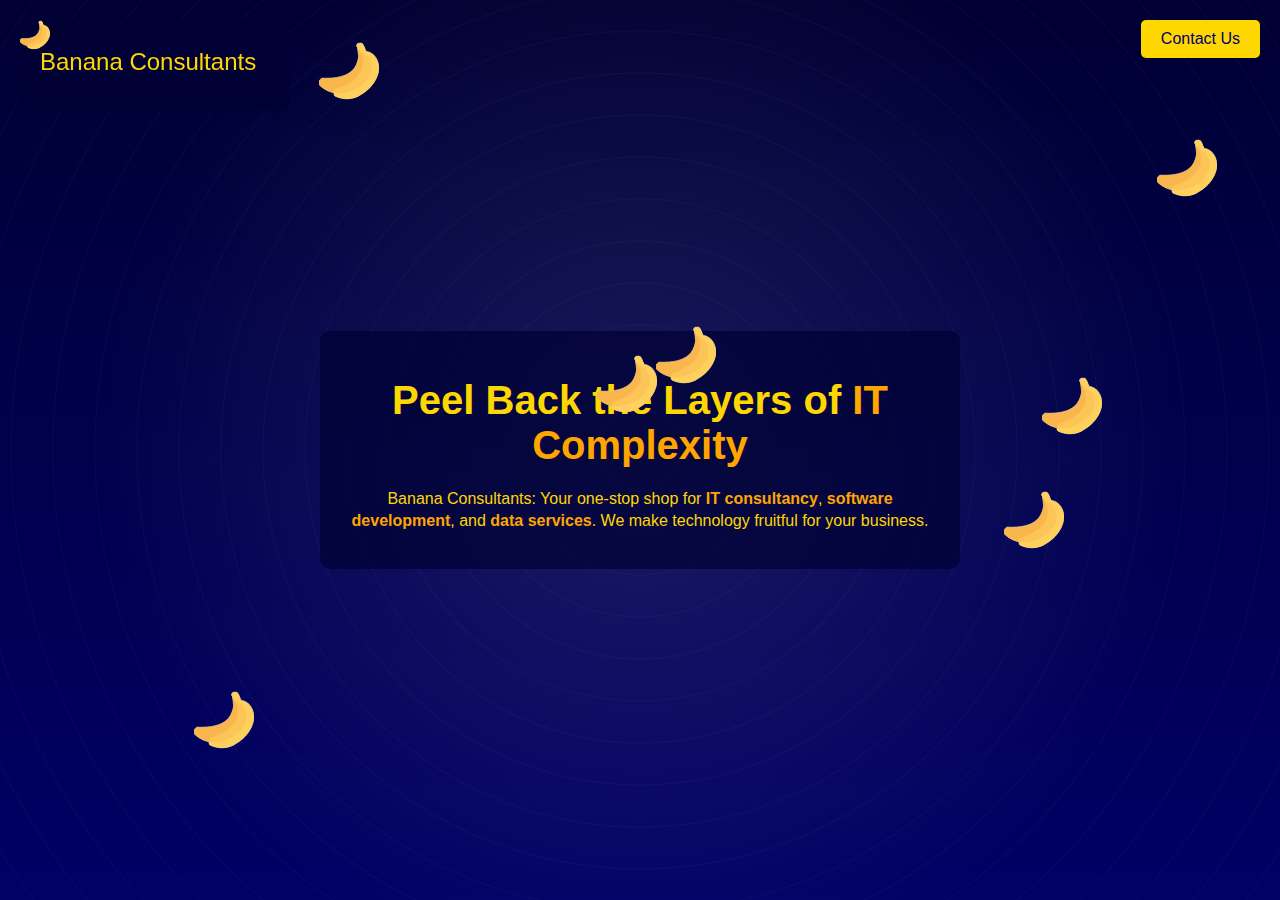
==== index.html @ 64aa1494 "Moved the contact us button to the top right" ====
<!doctype html>
<html lang="en">
<head>
    <meta charset="utf-8">
    <meta name="viewport" content="width=device-width, initial-scale=1">
    <title>Banana Consultants</title>
    <meta name="description" content="">

    <link rel="icon" href="favicon.ico" sizes="any">
    <link rel="icon" href="icon.svg" type="image/svg+xml">
    <link rel="apple-touch-icon" href="icon.png">

    <link rel="manifest" href="site.webmanifest">
    <meta name="theme-color" content="#fafafa">

    <style>
        body {
            margin: 0;
            padding: 0;
            height: 100vh;
            display: flex;
            flex-direction: column;
            justify-content: center;
            align-items: center;
            background: radial-gradient(circle at center, rgba(255, 255, 255, 0.1) 0%, rgba(255, 255, 255, 0) 70%),
            repeating-radial-gradient(circle at center,
                rgba(255, 255, 255, 0) 0px,
                rgba(255, 255, 255, 0) 40px,
                rgba(255, 255, 255, 0.03) 41px,
                rgba(255, 255, 255, 0) 42px
            ),
            linear-gradient(to bottom, #000033, #000066);
            background-size: 100% 100%, 100% 100%, 100% 100%;
            overflow: hidden;
            color: #FFD700;
            font-family: Arial, sans-serif;
        }

        #logo {
            position: absolute;
            top: 20px;
            left: 20px;
            width: 270px;
            z-index: 30;
        }

        #bananas {
            position: fixed;
            top: 0;
            left: 0;
            width: 100%;
            height: 100%;
            pointer-events: none;
            z-index: 20;
        }

        .banana {
            position: absolute;
            width: 60px;
            height: 60px;
            cursor: grab;
            transition: all 0.5s ease-out;
            pointer-events: auto;
        }

        .banana:hover {
            cursor: pointer;
        }

        .banana:active {
            cursor: grabbing;
        }

        #contact {
            position: absolute;
            top: 20px;
            right: 20px;
            padding: 10px 20px;
            font-size: 16px;
            background-color: #FFD700;
            color: #000066;
            border: none;
            border-radius: 5px;
            cursor: pointer;
            z-index: 30;
            text-decoration: none;
            display: inline-block;
        }

        #message {
            text-align: center;
            max-width: 600px;
            padding: 20px;
            z-index: 10;
            background-color: rgba(0, 0, 51, 0.7);
            border-radius: 10px;
        }

        #message h1 {
            font-size: 2.5em;
            margin-bottom: 20px;
        }

        #message p {
            font-size: 1em;
            line-height: 1.4;
        }

        .highlight {
            color: #FFA500;
            font-weight: bold;
        }
    </style>
</head>
<body>
<svg id="logo" viewBox="0 0 270 90">
    <rect x="0" y="0" width="270" height="90" fill="rgba(0, 0, 51, 0.7)" rx="10" ry="10"/>
    <text x="20" y="50" font-size="24" fill="#FFD700">Banana Consultants</text>
    <svg
        height="30px" width="30px" version="1.1" id="Layer_1" xmlns="http://www.w3.org/2000/svg"
        viewBox="0 0 501.306 501.306" xml:space="preserve" fill="#000000"
    >
  <g id="SVGRepo_bgCarrier" stroke-width="0"/>
        <g id="SVGRepo_tracerCarrier" stroke-linecap="round" stroke-linejoin="round" stroke="#CCCCCC"
           stroke-width="6.0156719999999995">
    <path style="fill:#F8B64C;"
          d="M1.829,335.437c3.135-8.359,16.718-26.122,25.078-25.078c44.931,2.09,189.127,4.18,251.82-64.784 c0,0,39.706-32.392,52.245-111.804c0,0-6.269-65.829-11.494-89.861c-1.045-5.224,0-10.449,3.135-14.629l0,0 c4.18-6.269,12.539-8.359,19.853-6.269l14.629,3.135c10.449,3.135,16.718,11.494,17.763,21.943l2.09,59.559 c0,0,86.727,37.616,53.29,163.004c0,0-49.11,141.061-246.596,163.004c0,0-95.086,17.763-180.767-66.873 C-1.306,361.559-0.261,342.751,1.829,335.437z"/>
            <g>
      <path style="fill:#FFD15C;"
            d="M329.927,459.78c0,0-82.547,52.245-193.306,2.09c-12.539-5.224-12.539-31.347-12.539-31.347 c34.482,6.269,58.514,2.09,58.514,2.09c198.531-20.898,247.641-161.959,247.641-161.959 c33.437-125.388-53.29-163.004-53.29-163.004s-11.494-12.539-38.661-21.943c-5.225-10.449-11.494-20.898-15.673-29.257 c-1.045-5.224-1.045-9.404-2.09-12.539c-1.045-5.224,0-10.449,3.135-14.629l0,0c4.18-6.269,12.539-8.359,19.853-6.269l13.584,3.135 c7.314,2.09,12.539,7.314,15.673,13.584c0,0,0,1.045,1.045,1.045l19.853,45.976c0,0,94.041,4.18,107.624,132.702 C501.29,219.453,506.514,367.829,329.927,459.78z"/>
                <path style="fill:#FFD15C;"
                      d="M372.767,39.731c-2.09-6.269-8.359-11.494-15.673-13.584l-13.584-4.18 c-7.314-2.09-14.629,1.045-19.853,6.269l0,0c-3.135,4.18-4.18,9.404-3.135,14.629c1.045,3.135,1.045,8.359,2.09,12.539 c-2.09-2.09-4.18-5.224-5.225-8.359c-3.135-4.18-3.135-9.404-2.09-14.629l0,0c2.09-7.314,8.359-12.539,15.673-13.584l14.629-1.045 c10.449-1.045,19.853,5.224,24.033,14.629L372.767,39.731z"/>
    </g>
            <path style="fill:#FCC556;"
                  d="M376.947,107.649c0,0-11.494-12.539-38.661-21.943c11.494,20.898,20.898,41.796,20.898,41.796 c16.718,78.367-8.359,123.298-8.359,123.298c-34.482,86.727-169.273,136.882-212.114,150.465 c-7.314,2.09-12.539,9.404-13.584,17.763v12.539c34.482,6.269,58.514,2.09,58.514,2.09 c197.486-21.943,246.596-163.004,246.596-163.004C463.673,145.266,376.947,107.649,376.947,107.649z"/>
  </g>
        <g id="SVGRepo_iconCarrier">
    <path style="fill:#F8B64C;"
          d="M1.829,335.437c3.135-8.359,16.718-26.122,25.078-25.078c44.931,2.09,189.127,4.18,251.82-64.784 c0,0,39.706-32.392,52.245-111.804c0,0-6.269-65.829-11.494-89.861c-1.045-5.224,0-10.449,3.135-14.629l0,0 c4.18-6.269,12.539-8.359,19.853-6.269l14.629,3.135c10.449,3.135,16.718,11.494,17.763,21.943l2.09,59.559 c0,0,86.727,37.616,53.29,163.004c0,0-49.11,141.061-246.596,163.004c0,0-95.086,17.763-180.767-66.873 C-1.306,361.559-0.261,342.751,1.829,335.437z"/>
            <g>
      <path style="fill:#FFD15C;"
            d="M329.927,459.78c0,0-82.547,52.245-193.306,2.09c-12.539-5.224-12.539-31.347-12.539-31.347 c34.482,6.269,58.514,2.09,58.514,2.09c198.531-20.898,247.641-161.959,247.641-161.959 c33.437-125.388-53.29-163.004-53.29-163.004s-11.494-12.539-38.661-21.943c-5.225-10.449-11.494-20.898-15.673-29.257 c-1.045-5.224-1.045-9.404-2.09-12.539c-1.045-5.224,0-10.449,3.135-14.629l0,0c4.18-6.269,12.539-8.359,19.853-6.269l13.584,3.135 c7.314,2.09,12.539,7.314,15.673,13.584c0,0,0,1.045,1.045,1.045l19.853,45.976c0,0,94.041,4.18,107.624,132.702 C501.29,219.453,506.514,367.829,329.927,459.78z"/>
                <path style="fill:#FFD15C;"
                      d="M372.767,39.731c-2.09-6.269-8.359-11.494-15.673-13.584l-13.584-4.18 c-7.314-2.09-14.629,1.045-19.853,6.269l0,0c-3.135,4.18-4.18,9.404-3.135,14.629c1.045,3.135,1.045,8.359,2.09,12.539 c-2.09-2.09-4.18-5.224-5.225-8.359c-3.135-4.18-3.135-9.404-2.09-14.629l0,0c2.09-7.314,8.359-12.539,15.673-13.584l14.629-1.045 c10.449-1.045,19.853,5.224,24.033,14.629L372.767,39.731z"/>
    </g>
            <path style="fill:#FCC556;"
                  d="M376.947,107.649c0,0-11.494-12.539-38.661-21.943c11.494,20.898,20.898,41.796,20.898,41.796 c16.718,78.367-8.359,123.298-8.359,123.298c-34.482,86.727-169.273,136.882-212.114,150.465 c-7.314,2.09-12.539,9.404-13.584,17.763v12.539c34.482,6.269,58.514,2.09,58.514,2.09 c197.486-21.943,246.596-163.004,246.596-163.004C463.673,145.266,376.947,107.649,376.947,107.649z"/>
  </g>
</svg>
</svg>

<div id="bananas"></div>

<div id="message">
    <h1>Peel Back the Layers of <span class="highlight">IT Complexity</span></h1>
    <p>Banana Consultants: Your one-stop shop for <span class="highlight">IT consultancy</span>, <span
        class="highlight">software development</span>,
        and <span class="highlight">data services</span>. We make technology fruitful for your business.</p>
</div>

<!--<button id="contact">Contact Us</button>-->
<a href="mailto:connect@bananaconsultants.com" id="contact">Contact Us</a>

<script>
    const bananas = document.getElementById('bananas');
    const bananaSVG = `
  <svg
  height="60px" width="60px" version="1.1" id="Layer_1" xmlns="http://www.w3.org/2000/svg"
  viewBox="0 0 501.306 501.306" xml:space="preserve" fill="#000000"
>
  <g id="SVGRepo_bgCarrier" stroke-width="0"/>
  <g id="SVGRepo_tracerCarrier" stroke-linecap="round" stroke-linejoin="round" stroke="#CCCCCC"
     stroke-width="6.0156719999999995">
    <path style="fill:#F8B64C;"
          d="M1.829,335.437c3.135-8.359,16.718-26.122,25.078-25.078c44.931,2.09,189.127,4.18,251.82-64.784 c0,0,39.706-32.392,52.245-111.804c0,0-6.269-65.829-11.494-89.861c-1.045-5.224,0-10.449,3.135-14.629l0,0 c4.18-6.269,12.539-8.359,19.853-6.269l14.629,3.135c10.449,3.135,16.718,11.494,17.763,21.943l2.09,59.559 c0,0,86.727,37.616,53.29,163.004c0,0-49.11,141.061-246.596,163.004c0,0-95.086,17.763-180.767-66.873 C-1.306,361.559-0.261,342.751,1.829,335.437z"/>
    <g>
      <path style="fill:#FFD15C;"
            d="M329.927,459.78c0,0-82.547,52.245-193.306,2.09c-12.539-5.224-12.539-31.347-12.539-31.347 c34.482,6.269,58.514,2.09,58.514,2.09c198.531-20.898,247.641-161.959,247.641-161.959 c33.437-125.388-53.29-163.004-53.29-163.004s-11.494-12.539-38.661-21.943c-5.225-10.449-11.494-20.898-15.673-29.257 c-1.045-5.224-1.045-9.404-2.09-12.539c-1.045-5.224,0-10.449,3.135-14.629l0,0c4.18-6.269,12.539-8.359,19.853-6.269l13.584,3.135 c7.314,2.09,12.539,7.314,15.673,13.584c0,0,0,1.045,1.045,1.045l19.853,45.976c0,0,94.041,4.18,107.624,132.702 C501.29,219.453,506.514,367.829,329.927,459.78z"/>
      <path style="fill:#FFD15C;"
            d="M372.767,39.731c-2.09-6.269-8.359-11.494-15.673-13.584l-13.584-4.18 c-7.314-2.09-14.629,1.045-19.853,6.269l0,0c-3.135,4.18-4.18,9.404-3.135,14.629c1.045,3.135,1.045,8.359,2.09,12.539 c-2.09-2.09-4.18-5.224-5.225-8.359c-3.135-4.18-3.135-9.404-2.09-14.629l0,0c2.09-7.314,8.359-12.539,15.673-13.584l14.629-1.045 c10.449-1.045,19.853,5.224,24.033,14.629L372.767,39.731z"/>
    </g>
    <path style="fill:#FCC556;"
          d="M376.947,107.649c0,0-11.494-12.539-38.661-21.943c11.494,20.898,20.898,41.796,20.898,41.796 c16.718,78.367-8.359,123.298-8.359,123.298c-34.482,86.727-169.273,136.882-212.114,150.465 c-7.314,2.09-12.539,9.404-13.584,17.763v12.539c34.482,6.269,58.514,2.09,58.514,2.09 c197.486-21.943,246.596-163.004,246.596-163.004C463.673,145.266,376.947,107.649,376.947,107.649z"/>
  </g>
  <g id="SVGRepo_iconCarrier">
    <path style="fill:#F8B64C;"
          d="M1.829,335.437c3.135-8.359,16.718-26.122,25.078-25.078c44.931,2.09,189.127,4.18,251.82-64.784 c0,0,39.706-32.392,52.245-111.804c0,0-6.269-65.829-11.494-89.861c-1.045-5.224,0-10.449,3.135-14.629l0,0 c4.18-6.269,12.539-8.359,19.853-6.269l14.629,3.135c10.449,3.135,16.718,11.494,17.763,21.943l2.09,59.559 c0,0,86.727,37.616,53.29,163.004c0,0-49.11,141.061-246.596,163.004c0,0-95.086,17.763-180.767-66.873 C-1.306,361.559-0.261,342.751,1.829,335.437z"/>
    <g>
      <path style="fill:#FFD15C;"
            d="M329.927,459.78c0,0-82.547,52.245-193.306,2.09c-12.539-5.224-12.539-31.347-12.539-31.347 c34.482,6.269,58.514,2.09,58.514,2.09c198.531-20.898,247.641-161.959,247.641-161.959 c33.437-125.388-53.29-163.004-53.29-163.004s-11.494-12.539-38.661-21.943c-5.225-10.449-11.494-20.898-15.673-29.257 c-1.045-5.224-1.045-9.404-2.09-12.539c-1.045-5.224,0-10.449,3.135-14.629l0,0c4.18-6.269,12.539-8.359,19.853-6.269l13.584,3.135 c7.314,2.09,12.539,7.314,15.673,13.584c0,0,0,1.045,1.045,1.045l19.853,45.976c0,0,94.041,4.18,107.624,132.702 C501.29,219.453,506.514,367.829,329.927,459.78z"/>
      <path style="fill:#FFD15C;"
            d="M372.767,39.731c-2.09-6.269-8.359-11.494-15.673-13.584l-13.584-4.18 c-7.314-2.09-14.629,1.045-19.853,6.269l0,0c-3.135,4.18-4.18,9.404-3.135,14.629c1.045,3.135,1.045,8.359,2.09,12.539 c-2.09-2.09-4.18-5.224-5.225-8.359c-3.135-4.18-3.135-9.404-2.09-14.629l0,0c2.09-7.314,8.359-12.539,15.673-13.584l14.629-1.045 c10.449-1.045,19.853,5.224,24.033,14.629L372.767,39.731z"/>
    </g>
    <path style="fill:#FCC556;"
          d="M376.947,107.649c0,0-11.494-12.539-38.661-21.943c11.494,20.898,20.898,41.796,20.898,41.796 c16.718,78.367-8.359,123.298-8.359,123.298c-34.482,86.727-169.273,136.882-212.114,150.465 c-7.314,2.09-12.539,9.404-13.584,17.763v12.539c34.482,6.269,58.514,2.09,58.514,2.09 c197.486-21.943,246.596-163.004,246.596-163.004C463.673,145.266,376.947,107.649,376.947,107.649z"/>
  </g>
</svg>
  `;

    class Banana {
        constructor() {
            this.element = document.createElement('div');
            this.element.classList.add('banana');
            this.element.innerHTML = bananaSVG;
            this.x = Math.random() * (window.innerWidth - 60);
            this.y = Math.random() * (window.innerHeight - 60);

            // Base speed
            const baseSpeed = 0.5;

            // Random speed multiplier between 1 and 1.25
            const speedMultiplier = 1 + (Math.random() * 0.5);

            this.vx = ((Math.random() - 0.5) * baseSpeed) * speedMultiplier;
            this.vy = ((Math.random() - 0.5) * baseSpeed) * speedMultiplier;

            this.element.style.left = `${this.x}px`;
            this.element.style.top = `${this.y}px`;
            bananas.appendChild(this.element);
            this.setupDragging();

            this.originalSpeed = Math.sqrt(this.vx * this.vx + this.vy * this.vy);
            this.collisionTime = 0;
            this.isColliding = false;
        }

        setupDragging() {
            let isDragging = false;
            let startX, startY;

            this.element.addEventListener('mousedown', (e) => {
                isDragging = true;
                startX = e.clientX - this.x;
                startY = e.clientY - this.y;
                this.element.style.transition = 'none';
            });

            document.addEventListener('mousemove', (e) => {
                if (isDragging) {
                    this.x = e.clientX - startX;
                    this.y = e.clientY - startY;
                    this.element.style.left = `${this.x}px`;
                    this.element.style.top = `${this.y}px`;
                }
            });

            document.addEventListener('mouseup', () => {
                isDragging = false;
                this.element.style.transition = 'all 0.5s ease-out';
            });
        }

        static checkCollision(banana1, banana2) {
            const dx = banana1.x - banana2.x;
            const dy = banana1.y - banana2.y;
            const distance = Math.sqrt(dx * dx + dy * dy);
            return distance < 60; // Assuming banana width is 60px
        }

        update(otherBananas, deltaTime) {
            if (this.isColliding) {
                this.collisionTime += deltaTime;
                if (this.collisionTime >= 300) { // 300 ms = 0.3 seconds
                    this.isColliding = false;
                    this.collisionTime = 0;
                } else {
                    // Non-linear slowdown
                    const progress = this.collisionTime / 300;
                    const speedFactor = 2 - Math.pow(progress, 2); // Quadratic easing
                    const currentSpeed = this.originalSpeed * speedFactor;
                    const angle = Math.atan2(this.vy, this.vx);
                    this.vx = Math.cos(angle) * currentSpeed;
                    this.vy = Math.sin(angle) * currentSpeed;
                }
            }

            this.x += this.vx;
            this.y += this.vy;

            // Check for collisions with other bananas
            otherBananas.forEach(otherBanana => {
                if (otherBanana !== this && Banana.checkCollision(this, otherBanana)) {
                    if (!this.isColliding) {
                        // Double the speed
                        const angle = Math.atan2(this.vy, this.vx);
                        this.vx = Math.cos(angle) * this.originalSpeed * 2;
                        this.vy = Math.sin(angle) * this.originalSpeed * 2;
                        this.isColliding = true;
                        this.collisionTime = 0;
                    }
                    // Simple collision response (exchange velocities)
                    const tempVx = this.vx;
                    const tempVy = this.vy;
                    this.vx = otherBanana.vx;
                    this.vy = otherBanana.vy;
                    otherBanana.vx = tempVx;
                    otherBanana.vy = tempVy;
                }
            });

            // Bounce off walls
            if (this.x <= 0 || this.x >= window.innerWidth - 60) {
                this.vx = -this.vx;
            }
            if (this.y <= 0 || this.y >= window.innerHeight - 60) {
                this.vy = -this.vy;
            }

            this.element.style.left = `${this.x}px`;
            this.element.style.top = `${this.y}px`;
        }
    }

    const minBananas = 5;
    const maxBananas = 10;
    const numberOfBananas = Math.floor(Math.random() * (maxBananas - minBananas + 1)) + minBananas;

    const bananasArray = Array.from({length: numberOfBananas}, () => new Banana());

    let lastTime = 0;

    function animate(currentTime) {
        if (!lastTime) lastTime = currentTime;
        const deltaTime = currentTime - lastTime;
        lastTime = currentTime;

        bananasArray.forEach(banana => banana.update(bananasArray, deltaTime));
        requestAnimationFrame(animate);
    }

    animate();

    window.addEventListener('resize', () => {
        bananasArray.forEach(banana => {
            banana.x = Math.clamp(banana.x, 0, window.innerWidth - 60);
            banana.y = Math.clamp(banana.y, 0, window.innerHeight - 60);
        });
    });

    // Helper function to clamp a value between a min and max
    Math.clamp = (num, min, max) => Math.min(Math.max(num, min), max);
</script>
</body>
</html>
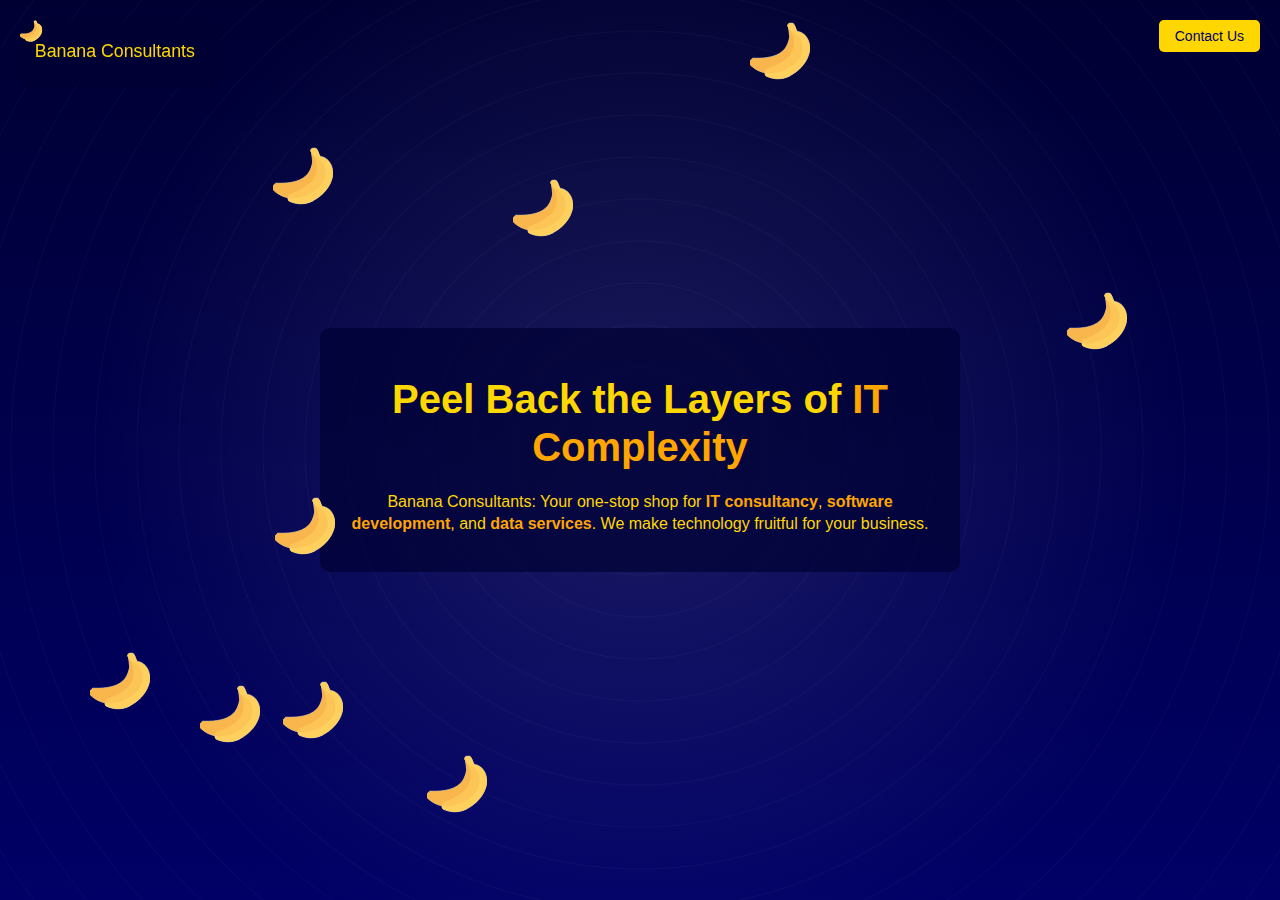
==== commit 33908acd: "Making it look better on mobile phones" ====
--- a/index.html
+++ b/index.html
@@ -16,7 +16,6 @@
     <style>
         body {
             margin: 0;
-            padding: 0;
             height: 100vh;
             display: flex;
             flex-direction: column;
@@ -34,13 +33,15 @@
             overflow: hidden;
             color: #FFD700;
             font-family: Arial, sans-serif;
+            padding: 20px;
+            box-sizing: border-box;
         }
 
         #logo {
             position: absolute;
             top: 20px;
             left: 20px;
-            width: 270px;
+            width: 200px;
             z-index: 30;
         }
 
@@ -54,29 +55,12 @@
             z-index: 20;
         }
 
-        .banana {
-            position: absolute;
-            width: 60px;
-            height: 60px;
-            cursor: grab;
-            transition: all 0.5s ease-out;
-            pointer-events: auto;
-        }
-
-        .banana:hover {
-            cursor: pointer;
-        }
-
-        .banana:active {
-            cursor: grabbing;
-        }
-
         #contact {
             position: absolute;
             top: 20px;
             right: 20px;
-            padding: 10px 20px;
-            font-size: 16px;
+            padding: 8px 16px;
+            font-size: 14px;
             background-color: #FFD700;
             color: #000066;
             border: none;
@@ -87,18 +71,78 @@
             display: inline-block;
         }
 
+        @media (max-width: 768px) {
+            #logo {
+                width: 150px;
+                top: 10px;
+                left: 10px;
+            }
+
+            #contact {
+                top: 10px;
+                right: 10px;
+                padding: 6px 12px;
+                font-size: 12px;
+            }
+        }
+
+        @media (max-width: 480px) {
+            #logo {
+                width: 120px;
+            }
+
+            #contact {
+                padding: 5px 10px;
+                font-size: 11px;
+            }
+        }
+
+        .banana {
+            position: absolute;
+            width: 60px;
+            height: 60px;
+            cursor: grab;
+            transition: all 0.5s ease-out;
+            pointer-events: auto;
+        }
+
+        @media (max-width: 768px) {
+            .banana {
+                width: 50px;
+                height: 50px;
+            }
+        }
+
+        @media (max-width: 480px) {
+            .banana {
+                width: 40px;
+                height: 40px;
+            }
+        }
+
+        .banana:hover {
+            cursor: pointer;
+        }
+
+        .banana:active {
+            cursor: grabbing;
+        }
+
         #message {
             text-align: center;
             max-width: 600px;
+            width: 90%;
             padding: 20px;
             z-index: 10;
             background-color: rgba(0, 0, 51, 0.7);
             border-radius: 10px;
+            margin: 0 auto;
         }
 
         #message h1 {
             font-size: 2.5em;
             margin-bottom: 20px;
+            line-height: 1.2;
         }
 
         #message p {
@@ -109,6 +153,65 @@
         .highlight {
             color: #FFA500;
             font-weight: bold;
+        }
+
+        @media (max-width: 768px) {
+            #message {
+                width: 95%;
+                padding: 15px;
+            }
+
+            #message h1 {
+                font-size: 2em;
+                margin-bottom: 15px;
+            }
+
+            #message p {
+                font-size: 0.9em;
+            }
+        }
+
+        @media (max-width: 480px) {
+            #message {
+                width: 100%;
+                padding: 10px;
+            }
+
+            #message h1 {
+                font-size: 1.5em;
+                margin-bottom: 10px;
+            }
+
+            #message p {
+                font-size: 0.8em;
+            }
+        }
+
+        @media (max-width: 360px) {
+            body {
+                padding: 10px;
+            }
+
+            #logo {
+                position: absolute;
+                top: 10px;
+                left: 10px;
+                width: 100px;
+                margin: 0;
+            }
+
+            #contact {
+                position: static;
+                display: block;
+                width: 100%;
+                max-width: 200px;
+                margin: 10px auto;
+                text-align: center;
+            }
+
+            #message {
+                margin-top: 20px;
+            }
         }
     </style>
 </head>
@@ -202,8 +305,9 @@
             this.element = document.createElement('div');
             this.element.classList.add('banana');
             this.element.innerHTML = bananaSVG;
-            this.x = Math.random() * (window.innerWidth - 60);
-            this.y = Math.random() * (window.innerHeight - 60);
+            this.size = window.innerWidth <= 480 ? 40 : (window.innerWidth <= 768 ? 50 : 60);
+            this.x = Math.random() * (window.innerWidth - this.size);
+            this.y = Math.random() * (window.innerHeight - this.size);
 
             // Base speed
             const baseSpeed = 0.5;
@@ -254,7 +358,7 @@
             const dx = banana1.x - banana2.x;
             const dy = banana1.y - banana2.y;
             const distance = Math.sqrt(dx * dx + dy * dy);
-            return distance < 60; // Assuming banana width is 60px
+            return distance < (banana1.size + banana2.size) / 2;
         }
 
         update(otherBananas, deltaTime) {
@@ -299,11 +403,13 @@
             });
 
             // Bounce off walls
-            if (this.x <= 0 || this.x >= window.innerWidth - 60) {
+            if (this.x <= 0 || this.x >= window.innerWidth - this.size) {
                 this.vx = -this.vx;
-            }
-            if (this.y <= 0 || this.y >= window.innerHeight - 60) {
+                this.targetX = undefined;
+            }
+            if (this.y <= 0 || this.y >= window.innerHeight - this.size) {
                 this.vy = -this.vy;
+                this.targetY = undefined;
             }
 
             this.element.style.left = `${this.x}px`;
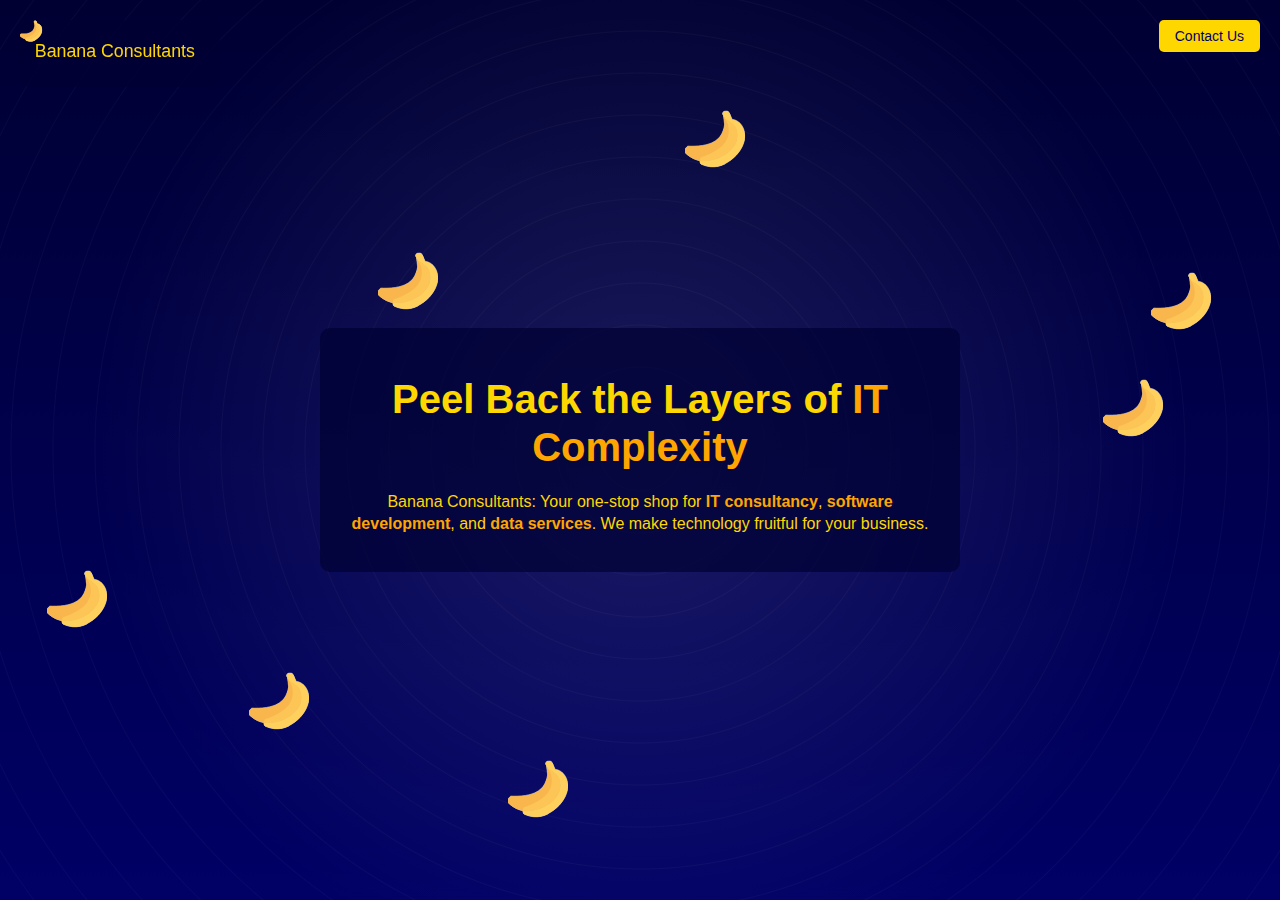
==== commit f610471f: "Trying to fix the touch on mobile phones" ====
--- a/index.html
+++ b/index.html
@@ -326,32 +326,48 @@
             this.originalSpeed = Math.sqrt(this.vx * this.vx + this.vy * this.vy);
             this.collisionTime = 0;
             this.isColliding = false;
+
+            this.element.style.touchAction = 'none'; // Prevent scrolling while touching bananas
         }
 
         setupDragging() {
             let isDragging = false;
             let startX, startY;
 
-            this.element.addEventListener('mousedown', (e) => {
+            const startDrag = (e) => {
                 isDragging = true;
-                startX = e.clientX - this.x;
-                startY = e.clientY - this.y;
+                const clientX = e.clientX || e.touches[0].clientX;
+                const clientY = e.clientY || e.touches[0].clientY;
+                startX = clientX - this.x;
+                startY = clientY - this.y;
                 this.element.style.transition = 'none';
-            });
-
-            document.addEventListener('mousemove', (e) => {
+            };
+
+            const drag = (e) => {
                 if (isDragging) {
-                    this.x = e.clientX - startX;
-                    this.y = e.clientY - startY;
+                    const clientX = e.clientX || (e.touches ? e.touches[0].clientX : startX + this.x);
+                    const clientY = e.clientY || (e.touches ? e.touches[0].clientY : startY + this.y);
+                    this.x = clientX - startX;
+                    this.y = clientY - startY;
                     this.element.style.left = `${this.x}px`;
                     this.element.style.top = `${this.y}px`;
                 }
-            });
-
-            document.addEventListener('mouseup', () => {
+            };
+
+            const endDrag = () => {
                 isDragging = false;
                 this.element.style.transition = 'all 0.5s ease-out';
-            });
+            };
+
+            // Mouse events
+            this.element.addEventListener('mousedown', startDrag);
+            document.addEventListener('mousemove', drag);
+            document.addEventListener('mouseup', endDrag);
+
+            // Touch events
+            this.element.addEventListener('touchstart', startDrag);
+            document.addEventListener('touchmove', drag);
+            document.addEventListener('touchend', endDrag);
         }
 
         static checkCollision(banana1, banana2) {
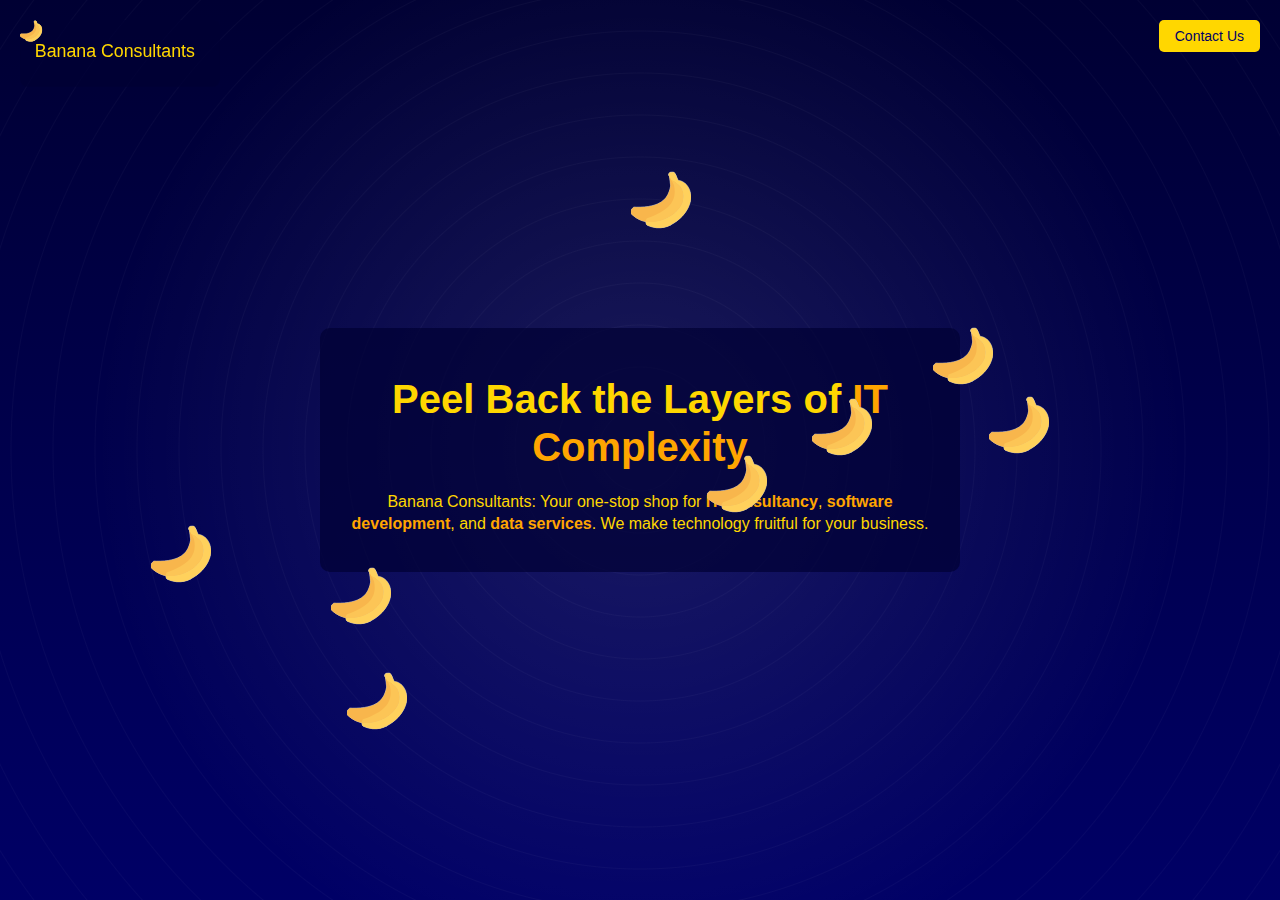
==== commit afd814df: "Updating the email address" ====
--- a/index.html
+++ b/index.html
@@ -262,7 +262,8 @@
 </div>
 
 <!--<button id="contact">Contact Us</button>-->
-<a href="mailto:connect@bananaconsultants.com" id="contact">Contact Us</a>
+<!--<a href="mailto:connect@bananaconsultants.com" id="contact">Contact Us</a>-->
+<a href="mailto:consultbanana@gmail.com" id="contact">Contact Us</a>
 
 <script>
     const bananas = document.getElementById('bananas');
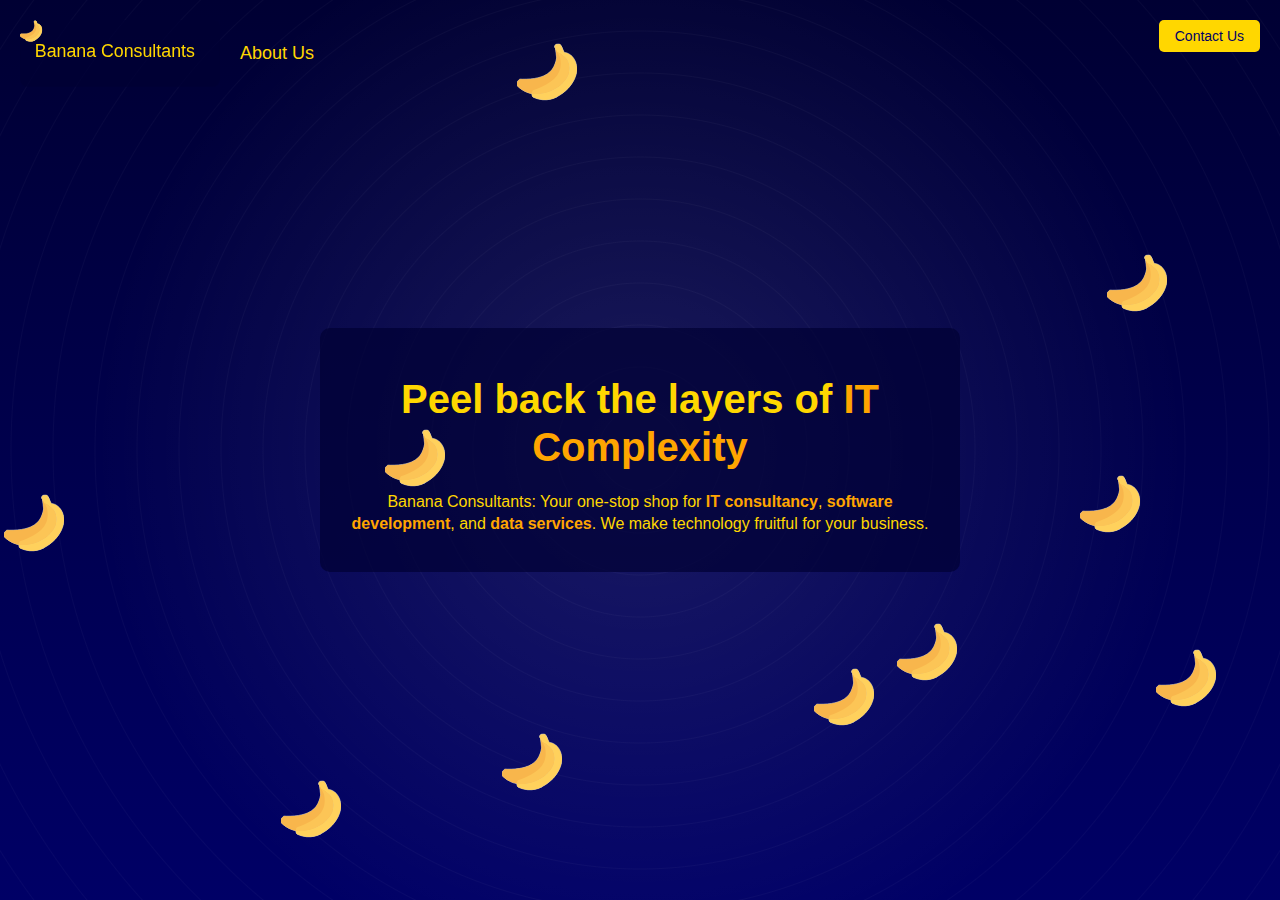
==== commit 380228b5: "Added a blank about-us page" ====
--- a/index.html
+++ b/index.html
@@ -37,12 +37,34 @@
             box-sizing: border-box;
         }
 
-        #logo {
+        #header {
             position: absolute;
             top: 20px;
             left: 20px;
+            display: flex;
+            align-items: center;
+        }
+
+        #logo-link {
+            text-decoration: none;
+            display: flex;
+            align-items: center;
+        }
+
+        #logo {
             width: 200px;
+            height: auto;
             z-index: 30;
+        }
+
+        #about-link {
+            margin-left: 20px;
+            color: #FFD700;
+            text-decoration: none;
+            font-size: 18px;
+            line-height: 1;
+            display: flex;
+            align-items: center;
         }
 
         #bananas {
@@ -72,10 +94,21 @@
         }
 
         @media (max-width: 768px) {
+            #header {
+                flex-direction: column;
+                align-items: flex-start;
+            }
+
             #logo {
                 width: 150px;
-                top: 10px;
-                left: 10px;
+                /*top: 10px;*/
+                /*left: 10px;*/
+            }
+
+            #about-link {
+                margin-left: 0;
+                margin-top: 10px;
+                font-size: 16px;
             }
 
             #contact {
@@ -87,8 +120,17 @@
         }
 
         @media (max-width: 480px) {
+            #header {
+                top: 10px;
+                left: 10px;
+            }
+
             #logo {
                 width: 120px;
+            }
+
+            #about-link {
+                font-size: 14px;
             }
 
             #contact {
@@ -192,14 +234,13 @@
                 padding: 10px;
             }
 
-            #logo {
-                position: absolute;
-                top: 10px;
-                left: 10px;
-                width: 100px;
-                margin: 0;
-            }
-
+            /*#logo {*/
+            /*    position: absolute;*/
+            /*    top: 10px;*/
+            /*    left: 10px;*/
+            /*    width: 100px;*/
+            /*    margin: 0;*/
+            /*}*/
             #contact {
                 position: static;
                 display: block;
@@ -216,46 +257,57 @@
     </style>
 </head>
 <body>
-<svg id="logo" viewBox="0 0 270 90">
-    <rect x="0" y="0" width="270" height="90" fill="rgba(0, 0, 51, 0.7)" rx="10" ry="10"/>
-    <text x="20" y="50" font-size="24" fill="#FFD700">Banana Consultants</text>
-    <svg
-        height="30px" width="30px" version="1.1" id="Layer_1" xmlns="http://www.w3.org/2000/svg"
-        viewBox="0 0 501.306 501.306" xml:space="preserve" fill="#000000"
-    >
+<!--<div style="display: flex; align-items: center; position: absolute; top: 20px; left: 20px; z-index: 30;">
+    <a href="index.html" style="text-decoration: none;">
+
+    </a>
+</div>-->
+<div id="header">
+    <a href="index.html" id="logo-link">
+        <svg id="logo" viewBox="0 0 270 90">
+            <rect x="0" y="0" width="270" height="90" fill="rgba(0, 0, 51, 0.7)" rx="10" ry="10"/>
+            <text x="20" y="50" font-size="24" fill="#FFD700">Banana Consultants</text>
+            <svg
+                height="30px" width="30px" version="1.1" id="Layer_1" xmlns="http://www.w3.org/2000/svg"
+                viewBox="0 0 501.306 501.306" xml:space="preserve" fill="#000000"
+            >
   <g id="SVGRepo_bgCarrier" stroke-width="0"/>
-        <g id="SVGRepo_tracerCarrier" stroke-linecap="round" stroke-linejoin="round" stroke="#CCCCCC"
-           stroke-width="6.0156719999999995">
+                <g id="SVGRepo_tracerCarrier" stroke-linecap="round" stroke-linejoin="round" stroke="#CCCCCC"
+                   stroke-width="6.0156719999999995">
     <path style="fill:#F8B64C;"
           d="M1.829,335.437c3.135-8.359,16.718-26.122,25.078-25.078c44.931,2.09,189.127,4.18,251.82-64.784 c0,0,39.706-32.392,52.245-111.804c0,0-6.269-65.829-11.494-89.861c-1.045-5.224,0-10.449,3.135-14.629l0,0 c4.18-6.269,12.539-8.359,19.853-6.269l14.629,3.135c10.449,3.135,16.718,11.494,17.763,21.943l2.09,59.559 c0,0,86.727,37.616,53.29,163.004c0,0-49.11,141.061-246.596,163.004c0,0-95.086,17.763-180.767-66.873 C-1.306,361.559-0.261,342.751,1.829,335.437z"/>
-            <g>
+                    <g>
       <path style="fill:#FFD15C;"
             d="M329.927,459.78c0,0-82.547,52.245-193.306,2.09c-12.539-5.224-12.539-31.347-12.539-31.347 c34.482,6.269,58.514,2.09,58.514,2.09c198.531-20.898,247.641-161.959,247.641-161.959 c33.437-125.388-53.29-163.004-53.29-163.004s-11.494-12.539-38.661-21.943c-5.225-10.449-11.494-20.898-15.673-29.257 c-1.045-5.224-1.045-9.404-2.09-12.539c-1.045-5.224,0-10.449,3.135-14.629l0,0c4.18-6.269,12.539-8.359,19.853-6.269l13.584,3.135 c7.314,2.09,12.539,7.314,15.673,13.584c0,0,0,1.045,1.045,1.045l19.853,45.976c0,0,94.041,4.18,107.624,132.702 C501.29,219.453,506.514,367.829,329.927,459.78z"/>
-                <path style="fill:#FFD15C;"
-                      d="M372.767,39.731c-2.09-6.269-8.359-11.494-15.673-13.584l-13.584-4.18 c-7.314-2.09-14.629,1.045-19.853,6.269l0,0c-3.135,4.18-4.18,9.404-3.135,14.629c1.045,3.135,1.045,8.359,2.09,12.539 c-2.09-2.09-4.18-5.224-5.225-8.359c-3.135-4.18-3.135-9.404-2.09-14.629l0,0c2.09-7.314,8.359-12.539,15.673-13.584l14.629-1.045 c10.449-1.045,19.853,5.224,24.033,14.629L372.767,39.731z"/>
+                        <path style="fill:#FFD15C;"
+                              d="M372.767,39.731c-2.09-6.269-8.359-11.494-15.673-13.584l-13.584-4.18 c-7.314-2.09-14.629,1.045-19.853,6.269l0,0c-3.135,4.18-4.18,9.404-3.135,14.629c1.045,3.135,1.045,8.359,2.09,12.539 c-2.09-2.09-4.18-5.224-5.225-8.359c-3.135-4.18-3.135-9.404-2.09-14.629l0,0c2.09-7.314,8.359-12.539,15.673-13.584l14.629-1.045 c10.449-1.045,19.853,5.224,24.033,14.629L372.767,39.731z"/>
     </g>
-            <path style="fill:#FCC556;"
-                  d="M376.947,107.649c0,0-11.494-12.539-38.661-21.943c11.494,20.898,20.898,41.796,20.898,41.796 c16.718,78.367-8.359,123.298-8.359,123.298c-34.482,86.727-169.273,136.882-212.114,150.465 c-7.314,2.09-12.539,9.404-13.584,17.763v12.539c34.482,6.269,58.514,2.09,58.514,2.09 c197.486-21.943,246.596-163.004,246.596-163.004C463.673,145.266,376.947,107.649,376.947,107.649z"/>
+                    <path style="fill:#FCC556;"
+                          d="M376.947,107.649c0,0-11.494-12.539-38.661-21.943c11.494,20.898,20.898,41.796,20.898,41.796 c16.718,78.367-8.359,123.298-8.359,123.298c-34.482,86.727-169.273,136.882-212.114,150.465 c-7.314,2.09-12.539,9.404-13.584,17.763v12.539c34.482,6.269,58.514,2.09,58.514,2.09 c197.486-21.943,246.596-163.004,246.596-163.004C463.673,145.266,376.947,107.649,376.947,107.649z"/>
   </g>
-        <g id="SVGRepo_iconCarrier">
+                <g id="SVGRepo_iconCarrier">
     <path style="fill:#F8B64C;"
           d="M1.829,335.437c3.135-8.359,16.718-26.122,25.078-25.078c44.931,2.09,189.127,4.18,251.82-64.784 c0,0,39.706-32.392,52.245-111.804c0,0-6.269-65.829-11.494-89.861c-1.045-5.224,0-10.449,3.135-14.629l0,0 c4.18-6.269,12.539-8.359,19.853-6.269l14.629,3.135c10.449,3.135,16.718,11.494,17.763,21.943l2.09,59.559 c0,0,86.727,37.616,53.29,163.004c0,0-49.11,141.061-246.596,163.004c0,0-95.086,17.763-180.767-66.873 C-1.306,361.559-0.261,342.751,1.829,335.437z"/>
-            <g>
+                    <g>
       <path style="fill:#FFD15C;"
             d="M329.927,459.78c0,0-82.547,52.245-193.306,2.09c-12.539-5.224-12.539-31.347-12.539-31.347 c34.482,6.269,58.514,2.09,58.514,2.09c198.531-20.898,247.641-161.959,247.641-161.959 c33.437-125.388-53.29-163.004-53.29-163.004s-11.494-12.539-38.661-21.943c-5.225-10.449-11.494-20.898-15.673-29.257 c-1.045-5.224-1.045-9.404-2.09-12.539c-1.045-5.224,0-10.449,3.135-14.629l0,0c4.18-6.269,12.539-8.359,19.853-6.269l13.584,3.135 c7.314,2.09,12.539,7.314,15.673,13.584c0,0,0,1.045,1.045,1.045l19.853,45.976c0,0,94.041,4.18,107.624,132.702 C501.29,219.453,506.514,367.829,329.927,459.78z"/>
-                <path style="fill:#FFD15C;"
-                      d="M372.767,39.731c-2.09-6.269-8.359-11.494-15.673-13.584l-13.584-4.18 c-7.314-2.09-14.629,1.045-19.853,6.269l0,0c-3.135,4.18-4.18,9.404-3.135,14.629c1.045,3.135,1.045,8.359,2.09,12.539 c-2.09-2.09-4.18-5.224-5.225-8.359c-3.135-4.18-3.135-9.404-2.09-14.629l0,0c2.09-7.314,8.359-12.539,15.673-13.584l14.629-1.045 c10.449-1.045,19.853,5.224,24.033,14.629L372.767,39.731z"/>
+                        <path style="fill:#FFD15C;"
+                              d="M372.767,39.731c-2.09-6.269-8.359-11.494-15.673-13.584l-13.584-4.18 c-7.314-2.09-14.629,1.045-19.853,6.269l0,0c-3.135,4.18-4.18,9.404-3.135,14.629c1.045,3.135,1.045,8.359,2.09,12.539 c-2.09-2.09-4.18-5.224-5.225-8.359c-3.135-4.18-3.135-9.404-2.09-14.629l0,0c2.09-7.314,8.359-12.539,15.673-13.584l14.629-1.045 c10.449-1.045,19.853,5.224,24.033,14.629L372.767,39.731z"/>
     </g>
-            <path style="fill:#FCC556;"
-                  d="M376.947,107.649c0,0-11.494-12.539-38.661-21.943c11.494,20.898,20.898,41.796,20.898,41.796 c16.718,78.367-8.359,123.298-8.359,123.298c-34.482,86.727-169.273,136.882-212.114,150.465 c-7.314,2.09-12.539,9.404-13.584,17.763v12.539c34.482,6.269,58.514,2.09,58.514,2.09 c197.486-21.943,246.596-163.004,246.596-163.004C463.673,145.266,376.947,107.649,376.947,107.649z"/>
+                    <path style="fill:#FCC556;"
+                          d="M376.947,107.649c0,0-11.494-12.539-38.661-21.943c11.494,20.898,20.898,41.796,20.898,41.796 c16.718,78.367-8.359,123.298-8.359,123.298c-34.482,86.727-169.273,136.882-212.114,150.465 c-7.314,2.09-12.539,9.404-13.584,17.763v12.539c34.482,6.269,58.514,2.09,58.514,2.09 c197.486-21.943,246.596-163.004,246.596-163.004C463.673,145.266,376.947,107.649,376.947,107.649z"/>
   </g>
 </svg>
-</svg>
+        </svg>
+    </a>
+    <a href="about-us.html" id="about-link">About Us</a>
+</div>
+
 
 <div id="bananas"></div>
 
 <div id="message">
-    <h1>Peel Back the Layers of <span class="highlight">IT Complexity</span></h1>
+    <h1>Peel back the layers of <span class="highlight">IT Complexity</span></h1>
     <p>Banana Consultants: Your one-stop shop for <span class="highlight">IT consultancy</span>, <span
         class="highlight">software development</span>,
         and <span class="highlight">data services</span>. We make technology fruitful for your business.</p>
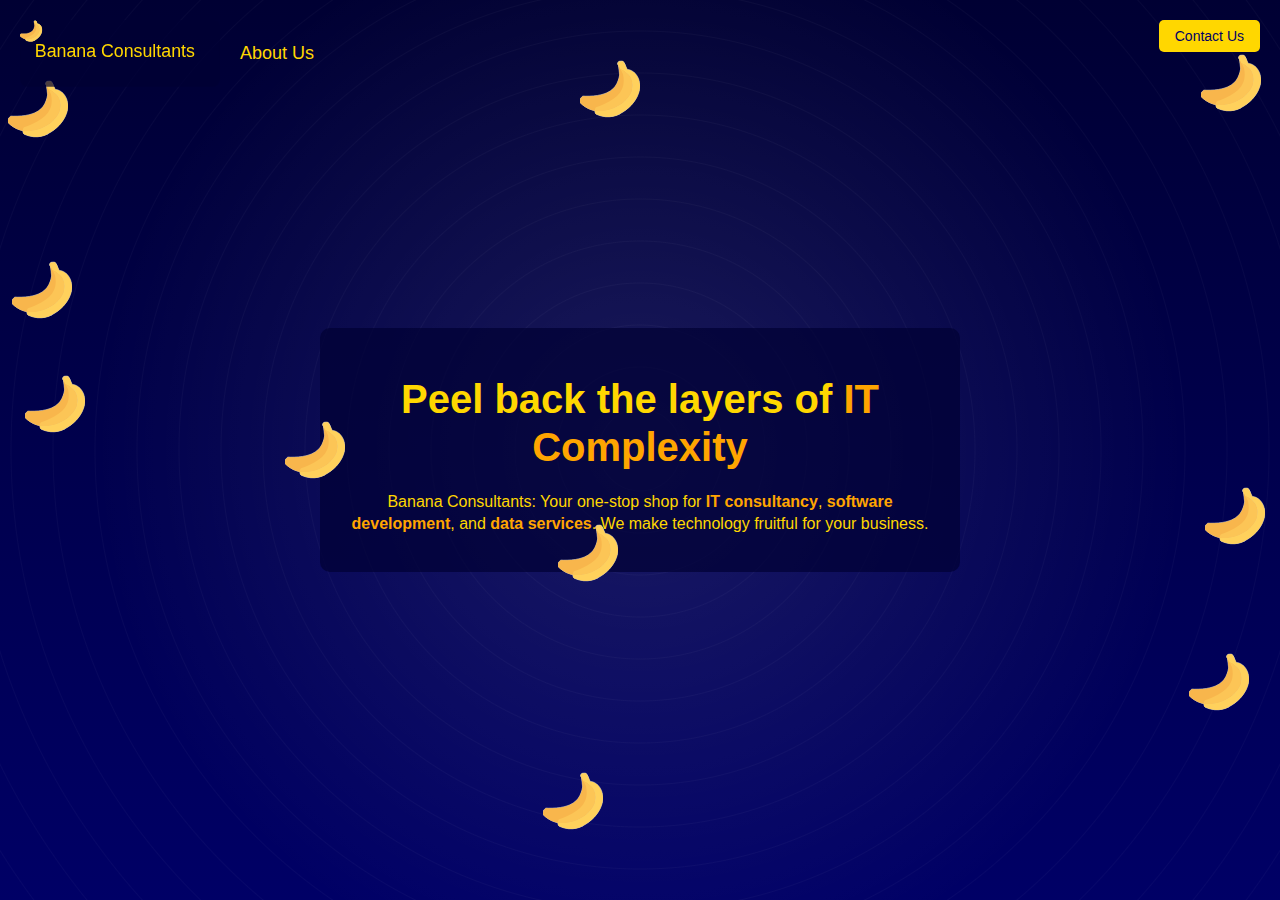
==== commit 752330b5: "Moving the styles to a separate page" ====
--- a/index.html
+++ b/index.html
@@ -12,249 +12,7 @@
 
     <link rel="manifest" href="site.webmanifest">
     <meta name="theme-color" content="#fafafa">
-
-    <style>
-        body {
-            margin: 0;
-            height: 100vh;
-            display: flex;
-            flex-direction: column;
-            justify-content: center;
-            align-items: center;
-            background: radial-gradient(circle at center, rgba(255, 255, 255, 0.1) 0%, rgba(255, 255, 255, 0) 70%),
-            repeating-radial-gradient(circle at center,
-                rgba(255, 255, 255, 0) 0px,
-                rgba(255, 255, 255, 0) 40px,
-                rgba(255, 255, 255, 0.03) 41px,
-                rgba(255, 255, 255, 0) 42px
-            ),
-            linear-gradient(to bottom, #000033, #000066);
-            background-size: 100% 100%, 100% 100%, 100% 100%;
-            overflow: hidden;
-            color: #FFD700;
-            font-family: Arial, sans-serif;
-            padding: 20px;
-            box-sizing: border-box;
-        }
-
-        #header {
-            position: absolute;
-            top: 20px;
-            left: 20px;
-            display: flex;
-            align-items: center;
-        }
-
-        #logo-link {
-            text-decoration: none;
-            display: flex;
-            align-items: center;
-        }
-
-        #logo {
-            width: 200px;
-            height: auto;
-            z-index: 30;
-        }
-
-        #about-link {
-            margin-left: 20px;
-            color: #FFD700;
-            text-decoration: none;
-            font-size: 18px;
-            line-height: 1;
-            display: flex;
-            align-items: center;
-        }
-
-        #bananas {
-            position: fixed;
-            top: 0;
-            left: 0;
-            width: 100%;
-            height: 100%;
-            pointer-events: none;
-            z-index: 20;
-        }
-
-        #contact {
-            position: absolute;
-            top: 20px;
-            right: 20px;
-            padding: 8px 16px;
-            font-size: 14px;
-            background-color: #FFD700;
-            color: #000066;
-            border: none;
-            border-radius: 5px;
-            cursor: pointer;
-            z-index: 30;
-            text-decoration: none;
-            display: inline-block;
-        }
-
-        @media (max-width: 768px) {
-            #header {
-                flex-direction: column;
-                align-items: flex-start;
-            }
-
-            #logo {
-                width: 150px;
-                /*top: 10px;*/
-                /*left: 10px;*/
-            }
-
-            #about-link {
-                margin-left: 0;
-                margin-top: 10px;
-                font-size: 16px;
-            }
-
-            #contact {
-                top: 10px;
-                right: 10px;
-                padding: 6px 12px;
-                font-size: 12px;
-            }
-        }
-
-        @media (max-width: 480px) {
-            #header {
-                top: 10px;
-                left: 10px;
-            }
-
-            #logo {
-                width: 120px;
-            }
-
-            #about-link {
-                font-size: 14px;
-            }
-
-            #contact {
-                padding: 5px 10px;
-                font-size: 11px;
-            }
-        }
-
-        .banana {
-            position: absolute;
-            width: 60px;
-            height: 60px;
-            cursor: grab;
-            transition: all 0.5s ease-out;
-            pointer-events: auto;
-        }
-
-        @media (max-width: 768px) {
-            .banana {
-                width: 50px;
-                height: 50px;
-            }
-        }
-
-        @media (max-width: 480px) {
-            .banana {
-                width: 40px;
-                height: 40px;
-            }
-        }
-
-        .banana:hover {
-            cursor: pointer;
-        }
-
-        .banana:active {
-            cursor: grabbing;
-        }
-
-        #message {
-            text-align: center;
-            max-width: 600px;
-            width: 90%;
-            padding: 20px;
-            z-index: 10;
-            background-color: rgba(0, 0, 51, 0.7);
-            border-radius: 10px;
-            margin: 0 auto;
-        }
-
-        #message h1 {
-            font-size: 2.5em;
-            margin-bottom: 20px;
-            line-height: 1.2;
-        }
-
-        #message p {
-            font-size: 1em;
-            line-height: 1.4;
-        }
-
-        .highlight {
-            color: #FFA500;
-            font-weight: bold;
-        }
-
-        @media (max-width: 768px) {
-            #message {
-                width: 95%;
-                padding: 15px;
-            }
-
-            #message h1 {
-                font-size: 2em;
-                margin-bottom: 15px;
-            }
-
-            #message p {
-                font-size: 0.9em;
-            }
-        }
-
-        @media (max-width: 480px) {
-            #message {
-                width: 100%;
-                padding: 10px;
-            }
-
-            #message h1 {
-                font-size: 1.5em;
-                margin-bottom: 10px;
-            }
-
-            #message p {
-                font-size: 0.8em;
-            }
-        }
-
-        @media (max-width: 360px) {
-            body {
-                padding: 10px;
-            }
-
-            /*#logo {*/
-            /*    position: absolute;*/
-            /*    top: 10px;*/
-            /*    left: 10px;*/
-            /*    width: 100px;*/
-            /*    margin: 0;*/
-            /*}*/
-            #contact {
-                position: static;
-                display: block;
-                width: 100%;
-                max-width: 200px;
-                margin: 10px auto;
-                text-align: center;
-            }
-
-            #message {
-                margin-top: 20px;
-            }
-        }
-    </style>
+    <link rel="stylesheet" href="static/css/styles.css">
 </head>
 <body>
 <!--<div style="display: flex; align-items: center; position: absolute; top: 20px; left: 20px; z-index: 30;">
--- a/static/css/styles.css
+++ b/static/css/styles.css
@@ -0,0 +1,235 @@
+body {
+    margin: 0;
+    height: 100vh;
+    display: flex;
+    flex-direction: column;
+    justify-content: center;
+    align-items: center;
+    background: radial-gradient(circle at center, rgba(255, 255, 255, 0.1) 0%, rgba(255, 255, 255, 0) 70%),
+    repeating-radial-gradient(circle at center,
+        rgba(255, 255, 255, 0) 0px,
+        rgba(255, 255, 255, 0) 40px,
+        rgba(255, 255, 255, 0.03) 41px,
+        rgba(255, 255, 255, 0) 42px
+    ),
+    linear-gradient(to bottom, #000033, #000066);
+    background-size: 100% 100%, 100% 100%, 100% 100%;
+    overflow: hidden;
+    color: #FFD700;
+    font-family: Arial, sans-serif;
+    padding: 20px;
+    box-sizing: border-box;
+}
+
+#header {
+    position: absolute;
+    top: 20px;
+    left: 20px;
+    display: flex;
+    align-items: center;
+}
+
+#logo-link {
+    text-decoration: none;
+    display: flex;
+    align-items: center;
+}
+
+#logo {
+    width: 200px;
+    height: auto;
+    z-index: 30;
+}
+
+#about-link {
+    margin-left: 20px;
+    color: #FFD700;
+    text-decoration: none;
+    font-size: 18px;
+    line-height: 1;
+    display: flex;
+    align-items: center;
+}
+
+#bananas {
+    position: fixed;
+    top: 0;
+    left: 0;
+    width: 100%;
+    height: 100%;
+    pointer-events: none;
+    z-index: 20;
+}
+
+#contact {
+    position: absolute;
+    top: 20px;
+    right: 20px;
+    padding: 8px 16px;
+    font-size: 14px;
+    background-color: #FFD700;
+    color: #000066;
+    border: none;
+    border-radius: 5px;
+    cursor: pointer;
+    z-index: 30;
+    text-decoration: none;
+    display: inline-block;
+}
+
+@media (max-width: 768px) {
+    #logo {
+        width: 150px;
+    }
+
+    #about-link {
+        margin-left: 0;
+        margin-top: 10px;
+        font-size: 16px;
+    }
+
+    #contact {
+        top: 10px;
+        right: 10px;
+        padding: 6px 12px;
+        font-size: 12px;
+    }
+}
+
+@media (max-width: 480px) {
+    #header {
+        top: 10px;
+        left: 10px;
+    }
+
+    #logo {
+        width: 120px;
+    }
+
+    #about-link {
+        font-size: 14px;
+    }
+
+    #contact {
+        padding: 5px 10px;
+        font-size: 11px;
+    }
+}
+
+.banana {
+    position: absolute;
+    width: 60px;
+    height: 60px;
+    cursor: grab;
+    transition: all 0.5s ease-out;
+    pointer-events: auto;
+}
+
+@media (max-width: 768px) {
+    .banana {
+        width: 50px;
+        height: 50px;
+    }
+}
+
+@media (max-width: 480px) {
+    .banana {
+        width: 40px;
+        height: 40px;
+    }
+}
+
+.banana:hover {
+    cursor: pointer;
+}
+
+.banana:active {
+    cursor: grabbing;
+}
+
+#message {
+    text-align: center;
+    max-width: 600px;
+    width: 90%;
+    padding: 20px;
+    z-index: 10;
+    background-color: rgba(0, 0, 51, 0.7);
+    border-radius: 10px;
+    margin: 0 auto;
+}
+
+#message h1 {
+    font-size: 2.5em;
+    margin-bottom: 20px;
+    line-height: 1.2;
+}
+
+#message p {
+    font-size: 1em;
+    line-height: 1.4;
+}
+
+.highlight {
+    color: #FFA500;
+    font-weight: bold;
+}
+
+@media (max-width: 768px) {
+    #message {
+        width: 95%;
+        padding: 15px;
+    }
+
+    #message h1 {
+        font-size: 2em;
+        margin-bottom: 15px;
+    }
+
+    #message p {
+        font-size: 0.9em;
+    }
+}
+
+@media (max-width: 480px) {
+    #message {
+        width: 100%;
+        padding: 10px;
+    }
+
+    #message h1 {
+        font-size: 1.5em;
+        margin-bottom: 10px;
+    }
+
+    #message p {
+        font-size: 0.8em;
+    }
+}
+
+@media (max-width: 360px) {
+    body {
+        padding: 10px;
+    }
+
+    #header {
+        flex-direction: column;
+        align-items: flex-start;
+    }
+
+    #about-link {
+        font-size: 12px; /* Reduce font size for very small screens */
+    }
+
+    #contact {
+        position: static;
+        display: block;
+        width: 100%;
+        max-width: 200px;
+        margin: 10px auto;
+        text-align: center;
+    }
+
+    #message {
+        margin-top: 20px;
+    }
+}
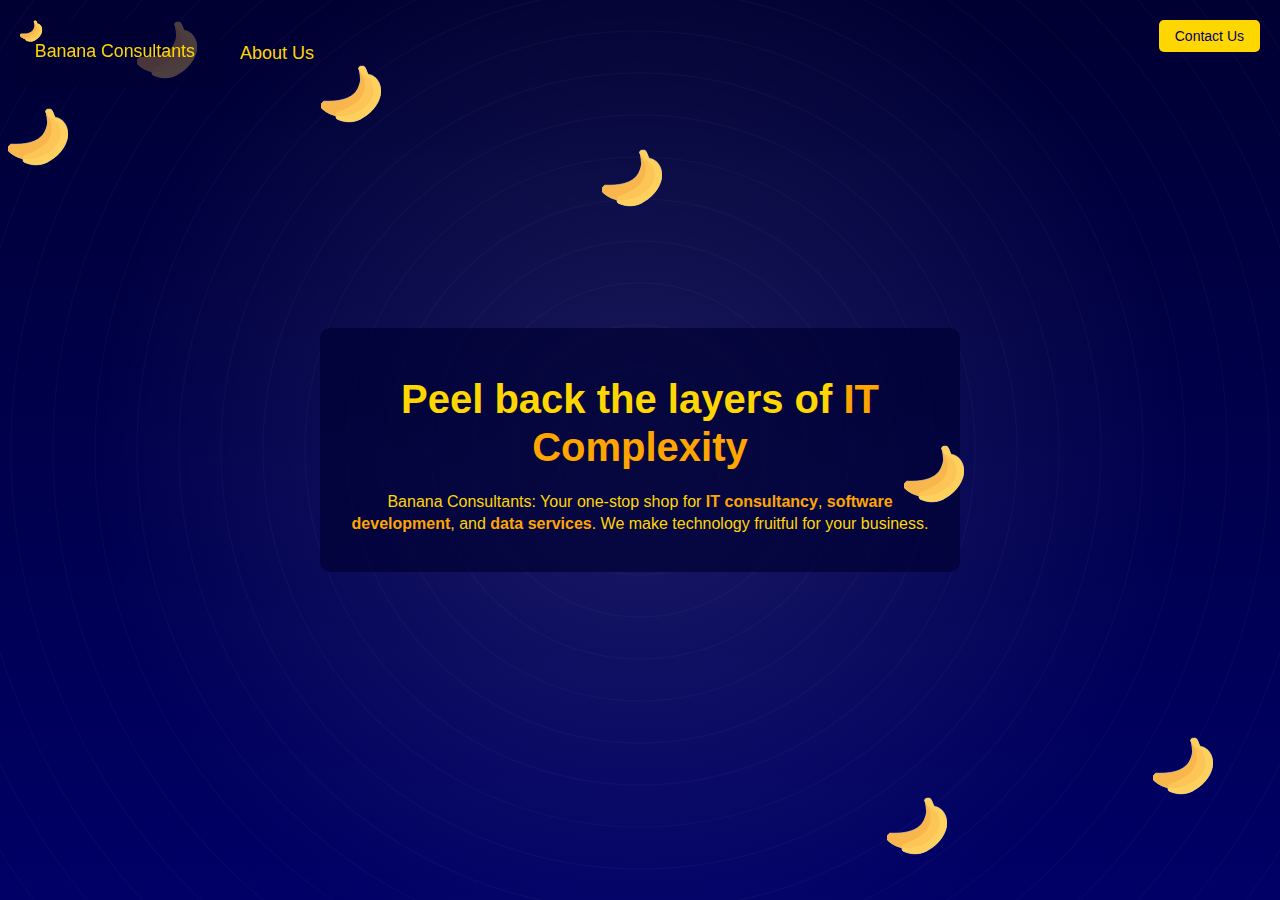
==== commit ed3d7d23: "Reusing javascript" ====
--- a/index.html
+++ b/index.html
@@ -15,13 +15,8 @@
     <link rel="stylesheet" href="static/css/styles.css">
 </head>
 <body>
-<!--<div style="display: flex; align-items: center; position: absolute; top: 20px; left: 20px; z-index: 30;">
-    <a href="index.html" style="text-decoration: none;">
-
-    </a>
-</div>-->
 <div id="header">
-    <a href="index.html" id="logo-link">
+    <a href="./" id="logo-link">
         <svg id="logo" viewBox="0 0 270 90">
             <rect x="0" y="0" width="270" height="90" fill="rgba(0, 0, 51, 0.7)" rx="10" ry="10"/>
             <text x="20" y="50" font-size="24" fill="#FFD700">Banana Consultants</text>
@@ -71,207 +66,7 @@
         and <span class="highlight">data services</span>. We make technology fruitful for your business.</p>
 </div>
 
-<!--<button id="contact">Contact Us</button>-->
-<!--<a href="mailto:connect@bananaconsultants.com" id="contact">Contact Us</a>-->
 <a href="mailto:consultbanana@gmail.com" id="contact">Contact Us</a>
-
-<script>
-    const bananas = document.getElementById('bananas');
-    const bananaSVG = `
-  <svg
-  height="60px" width="60px" version="1.1" id="Layer_1" xmlns="http://www.w3.org/2000/svg"
-  viewBox="0 0 501.306 501.306" xml:space="preserve" fill="#000000"
->
-  <g id="SVGRepo_bgCarrier" stroke-width="0"/>
-  <g id="SVGRepo_tracerCarrier" stroke-linecap="round" stroke-linejoin="round" stroke="#CCCCCC"
-     stroke-width="6.0156719999999995">
-    <path style="fill:#F8B64C;"
-          d="M1.829,335.437c3.135-8.359,16.718-26.122,25.078-25.078c44.931,2.09,189.127,4.18,251.82-64.784 c0,0,39.706-32.392,52.245-111.804c0,0-6.269-65.829-11.494-89.861c-1.045-5.224,0-10.449,3.135-14.629l0,0 c4.18-6.269,12.539-8.359,19.853-6.269l14.629,3.135c10.449,3.135,16.718,11.494,17.763,21.943l2.09,59.559 c0,0,86.727,37.616,53.29,163.004c0,0-49.11,141.061-246.596,163.004c0,0-95.086,17.763-180.767-66.873 C-1.306,361.559-0.261,342.751,1.829,335.437z"/>
-    <g>
-      <path style="fill:#FFD15C;"
-            d="M329.927,459.78c0,0-82.547,52.245-193.306,2.09c-12.539-5.224-12.539-31.347-12.539-31.347 c34.482,6.269,58.514,2.09,58.514,2.09c198.531-20.898,247.641-161.959,247.641-161.959 c33.437-125.388-53.29-163.004-53.29-163.004s-11.494-12.539-38.661-21.943c-5.225-10.449-11.494-20.898-15.673-29.257 c-1.045-5.224-1.045-9.404-2.09-12.539c-1.045-5.224,0-10.449,3.135-14.629l0,0c4.18-6.269,12.539-8.359,19.853-6.269l13.584,3.135 c7.314,2.09,12.539,7.314,15.673,13.584c0,0,0,1.045,1.045,1.045l19.853,45.976c0,0,94.041,4.18,107.624,132.702 C501.29,219.453,506.514,367.829,329.927,459.78z"/>
-      <path style="fill:#FFD15C;"
-            d="M372.767,39.731c-2.09-6.269-8.359-11.494-15.673-13.584l-13.584-4.18 c-7.314-2.09-14.629,1.045-19.853,6.269l0,0c-3.135,4.18-4.18,9.404-3.135,14.629c1.045,3.135,1.045,8.359,2.09,12.539 c-2.09-2.09-4.18-5.224-5.225-8.359c-3.135-4.18-3.135-9.404-2.09-14.629l0,0c2.09-7.314,8.359-12.539,15.673-13.584l14.629-1.045 c10.449-1.045,19.853,5.224,24.033,14.629L372.767,39.731z"/>
-    </g>
-    <path style="fill:#FCC556;"
-          d="M376.947,107.649c0,0-11.494-12.539-38.661-21.943c11.494,20.898,20.898,41.796,20.898,41.796 c16.718,78.367-8.359,123.298-8.359,123.298c-34.482,86.727-169.273,136.882-212.114,150.465 c-7.314,2.09-12.539,9.404-13.584,17.763v12.539c34.482,6.269,58.514,2.09,58.514,2.09 c197.486-21.943,246.596-163.004,246.596-163.004C463.673,145.266,376.947,107.649,376.947,107.649z"/>
-  </g>
-  <g id="SVGRepo_iconCarrier">
-    <path style="fill:#F8B64C;"
-          d="M1.829,335.437c3.135-8.359,16.718-26.122,25.078-25.078c44.931,2.09,189.127,4.18,251.82-64.784 c0,0,39.706-32.392,52.245-111.804c0,0-6.269-65.829-11.494-89.861c-1.045-5.224,0-10.449,3.135-14.629l0,0 c4.18-6.269,12.539-8.359,19.853-6.269l14.629,3.135c10.449,3.135,16.718,11.494,17.763,21.943l2.09,59.559 c0,0,86.727,37.616,53.29,163.004c0,0-49.11,141.061-246.596,163.004c0,0-95.086,17.763-180.767-66.873 C-1.306,361.559-0.261,342.751,1.829,335.437z"/>
-    <g>
-      <path style="fill:#FFD15C;"
-            d="M329.927,459.78c0,0-82.547,52.245-193.306,2.09c-12.539-5.224-12.539-31.347-12.539-31.347 c34.482,6.269,58.514,2.09,58.514,2.09c198.531-20.898,247.641-161.959,247.641-161.959 c33.437-125.388-53.29-163.004-53.29-163.004s-11.494-12.539-38.661-21.943c-5.225-10.449-11.494-20.898-15.673-29.257 c-1.045-5.224-1.045-9.404-2.09-12.539c-1.045-5.224,0-10.449,3.135-14.629l0,0c4.18-6.269,12.539-8.359,19.853-6.269l13.584,3.135 c7.314,2.09,12.539,7.314,15.673,13.584c0,0,0,1.045,1.045,1.045l19.853,45.976c0,0,94.041,4.18,107.624,132.702 C501.29,219.453,506.514,367.829,329.927,459.78z"/>
-      <path style="fill:#FFD15C;"
-            d="M372.767,39.731c-2.09-6.269-8.359-11.494-15.673-13.584l-13.584-4.18 c-7.314-2.09-14.629,1.045-19.853,6.269l0,0c-3.135,4.18-4.18,9.404-3.135,14.629c1.045,3.135,1.045,8.359,2.09,12.539 c-2.09-2.09-4.18-5.224-5.225-8.359c-3.135-4.18-3.135-9.404-2.09-14.629l0,0c2.09-7.314,8.359-12.539,15.673-13.584l14.629-1.045 c10.449-1.045,19.853,5.224,24.033,14.629L372.767,39.731z"/>
-    </g>
-    <path style="fill:#FCC556;"
-          d="M376.947,107.649c0,0-11.494-12.539-38.661-21.943c11.494,20.898,20.898,41.796,20.898,41.796 c16.718,78.367-8.359,123.298-8.359,123.298c-34.482,86.727-169.273,136.882-212.114,150.465 c-7.314,2.09-12.539,9.404-13.584,17.763v12.539c34.482,6.269,58.514,2.09,58.514,2.09 c197.486-21.943,246.596-163.004,246.596-163.004C463.673,145.266,376.947,107.649,376.947,107.649z"/>
-  </g>
-</svg>
-  `;
-
-    class Banana {
-        constructor() {
-            this.element = document.createElement('div');
-            this.element.classList.add('banana');
-            this.element.innerHTML = bananaSVG;
-            this.size = window.innerWidth <= 480 ? 40 : (window.innerWidth <= 768 ? 50 : 60);
-            this.x = Math.random() * (window.innerWidth - this.size);
-            this.y = Math.random() * (window.innerHeight - this.size);
-
-            // Base speed
-            const baseSpeed = 0.5;
-
-            // Random speed multiplier between 1 and 1.25
-            const speedMultiplier = 1 + (Math.random() * 0.5);
-
-            this.vx = ((Math.random() - 0.5) * baseSpeed) * speedMultiplier;
-            this.vy = ((Math.random() - 0.5) * baseSpeed) * speedMultiplier;
-
-            this.element.style.left = `${this.x}px`;
-            this.element.style.top = `${this.y}px`;
-            bananas.appendChild(this.element);
-            this.setupDragging();
-
-            this.originalSpeed = Math.sqrt(this.vx * this.vx + this.vy * this.vy);
-            this.collisionTime = 0;
-            this.isColliding = false;
-
-            this.element.style.touchAction = 'none'; // Prevent scrolling while touching bananas
-        }
-
-        setupDragging() {
-            let isDragging = false;
-            let startX, startY;
-
-            const startDrag = (e) => {
-                isDragging = true;
-                const clientX = e.clientX || e.touches[0].clientX;
-                const clientY = e.clientY || e.touches[0].clientY;
-                startX = clientX - this.x;
-                startY = clientY - this.y;
-                this.element.style.transition = 'none';
-            };
-
-            const drag = (e) => {
-                if (isDragging) {
-                    const clientX = e.clientX || (e.touches ? e.touches[0].clientX : startX + this.x);
-                    const clientY = e.clientY || (e.touches ? e.touches[0].clientY : startY + this.y);
-                    this.x = clientX - startX;
-                    this.y = clientY - startY;
-                    this.element.style.left = `${this.x}px`;
-                    this.element.style.top = `${this.y}px`;
-                }
-            };
-
-            const endDrag = () => {
-                isDragging = false;
-                this.element.style.transition = 'all 0.5s ease-out';
-            };
-
-            // Mouse events
-            this.element.addEventListener('mousedown', startDrag);
-            document.addEventListener('mousemove', drag);
-            document.addEventListener('mouseup', endDrag);
-
-            // Touch events
-            this.element.addEventListener('touchstart', startDrag);
-            document.addEventListener('touchmove', drag);
-            document.addEventListener('touchend', endDrag);
-        }
-
-        static checkCollision(banana1, banana2) {
-            const dx = banana1.x - banana2.x;
-            const dy = banana1.y - banana2.y;
-            const distance = Math.sqrt(dx * dx + dy * dy);
-            return distance < (banana1.size + banana2.size) / 2;
-        }
-
-        update(otherBananas, deltaTime) {
-            if (this.isColliding) {
-                this.collisionTime += deltaTime;
-                if (this.collisionTime >= 300) { // 300 ms = 0.3 seconds
-                    this.isColliding = false;
-                    this.collisionTime = 0;
-                } else {
-                    // Non-linear slowdown
-                    const progress = this.collisionTime / 300;
-                    const speedFactor = 2 - Math.pow(progress, 2); // Quadratic easing
-                    const currentSpeed = this.originalSpeed * speedFactor;
-                    const angle = Math.atan2(this.vy, this.vx);
-                    this.vx = Math.cos(angle) * currentSpeed;
-                    this.vy = Math.sin(angle) * currentSpeed;
-                }
-            }
-
-            this.x += this.vx;
-            this.y += this.vy;
-
-            // Check for collisions with other bananas
-            otherBananas.forEach(otherBanana => {
-                if (otherBanana !== this && Banana.checkCollision(this, otherBanana)) {
-                    if (!this.isColliding) {
-                        // Double the speed
-                        const angle = Math.atan2(this.vy, this.vx);
-                        this.vx = Math.cos(angle) * this.originalSpeed * 2;
-                        this.vy = Math.sin(angle) * this.originalSpeed * 2;
-                        this.isColliding = true;
-                        this.collisionTime = 0;
-                    }
-                    // Simple collision response (exchange velocities)
-                    const tempVx = this.vx;
-                    const tempVy = this.vy;
-                    this.vx = otherBanana.vx;
-                    this.vy = otherBanana.vy;
-                    otherBanana.vx = tempVx;
-                    otherBanana.vy = tempVy;
-                }
-            });
-
-            // Bounce off walls
-            if (this.x <= 0 || this.x >= window.innerWidth - this.size) {
-                this.vx = -this.vx;
-                this.targetX = undefined;
-            }
-            if (this.y <= 0 || this.y >= window.innerHeight - this.size) {
-                this.vy = -this.vy;
-                this.targetY = undefined;
-            }
-
-            this.element.style.left = `${this.x}px`;
-            this.element.style.top = `${this.y}px`;
-        }
-    }
-
-    const minBananas = 5;
-    const maxBananas = 10;
-    const numberOfBananas = Math.floor(Math.random() * (maxBananas - minBananas + 1)) + minBananas;
-
-    const bananasArray = Array.from({length: numberOfBananas}, () => new Banana());
-
-    let lastTime = 0;
-
-    function animate(currentTime) {
-        if (!lastTime) lastTime = currentTime;
-        const deltaTime = currentTime - lastTime;
-        lastTime = currentTime;
-
-        bananasArray.forEach(banana => banana.update(bananasArray, deltaTime));
-        requestAnimationFrame(animate);
-    }
-
-    animate();
-
-    window.addEventListener('resize', () => {
-        bananasArray.forEach(banana => {
-            banana.x = Math.clamp(banana.x, 0, window.innerWidth - 60);
-            banana.y = Math.clamp(banana.y, 0, window.innerHeight - 60);
-        });
-    });
-
-    // Helper function to clamp a value between a min and max
-    Math.clamp = (num, min, max) => Math.min(Math.max(num, min), max);
-</script>
+<script src="main.js"></script>
 </body>
 </html>
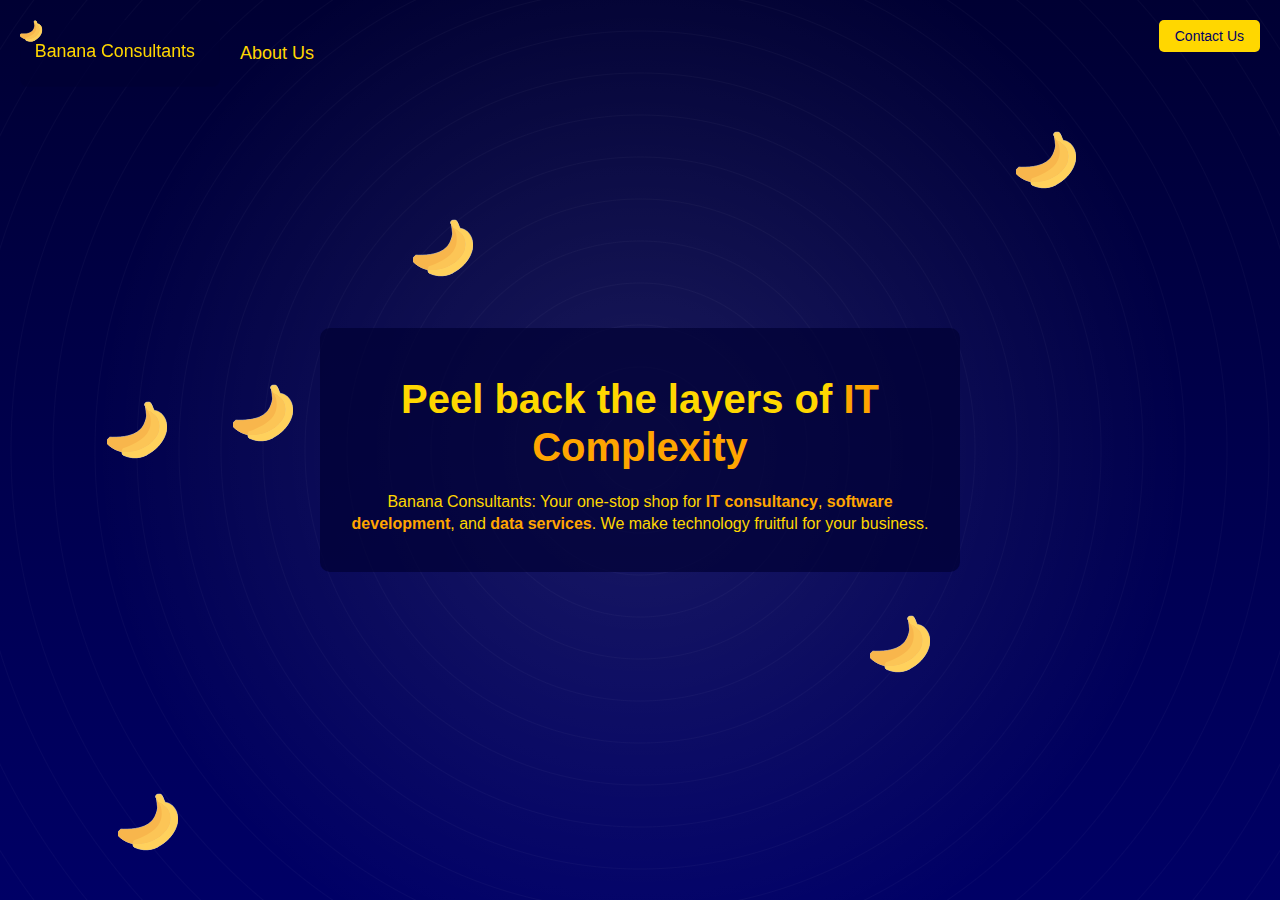
==== commit 32b9f97b: "Fixing the FOUC problem on firefox" ====
--- a/index.html
+++ b/index.html
@@ -13,6 +13,10 @@
     <link rel="manifest" href="site.webmanifest">
     <meta name="theme-color" content="#fafafa">
     <link rel="stylesheet" href="static/css/styles.css">
+    <script>
+        /*to prevent Firefox FOUC, this must be here*/
+        let FF_FOUC_FIX;
+    </script>
 </head>
 <body>
 <div id="header">
--- a/static/css/styles.css
+++ b/static/css/styles.css
@@ -233,3 +233,42 @@
         margin-top: 20px;
     }
 }
+
+
+/* About US */
+#profiles {
+    display: flex;
+    justify-content: center;
+    align-items: center;
+    gap: 2em; /* Add gap between profiles */
+    margin: 2em 0;
+}
+
+.profile-box {
+    text-align: center;
+    background-color: rgba(0, 0, 51, 0.7); /* Dark blue background with some transparency */
+    padding: 1.5em;
+    border-radius: 10px;
+    box-shadow: 0 0 15px rgba(255, 215, 0, 0.3); /* Golden glow */
+    border: 1px solid rgba(255, 215, 0, 0.5); /* Subtle golden border */
+}
+
+.profile-image {
+    width: 150px;
+    height: 150px;
+    border-radius: 50%;
+    object-fit: cover;
+    margin-bottom: 1em;
+    border: 3px solid #FFD700; /* Golden border for image */
+}
+
+.profile-name {
+    font-size: 1.5em;
+    margin-bottom: 0.5em;
+    color: #FFD700; /* Golden text color */
+}
+
+.profile-position {
+    font-size: 1.2em;
+    color: #FFA500; /* Orange text color */
+}
